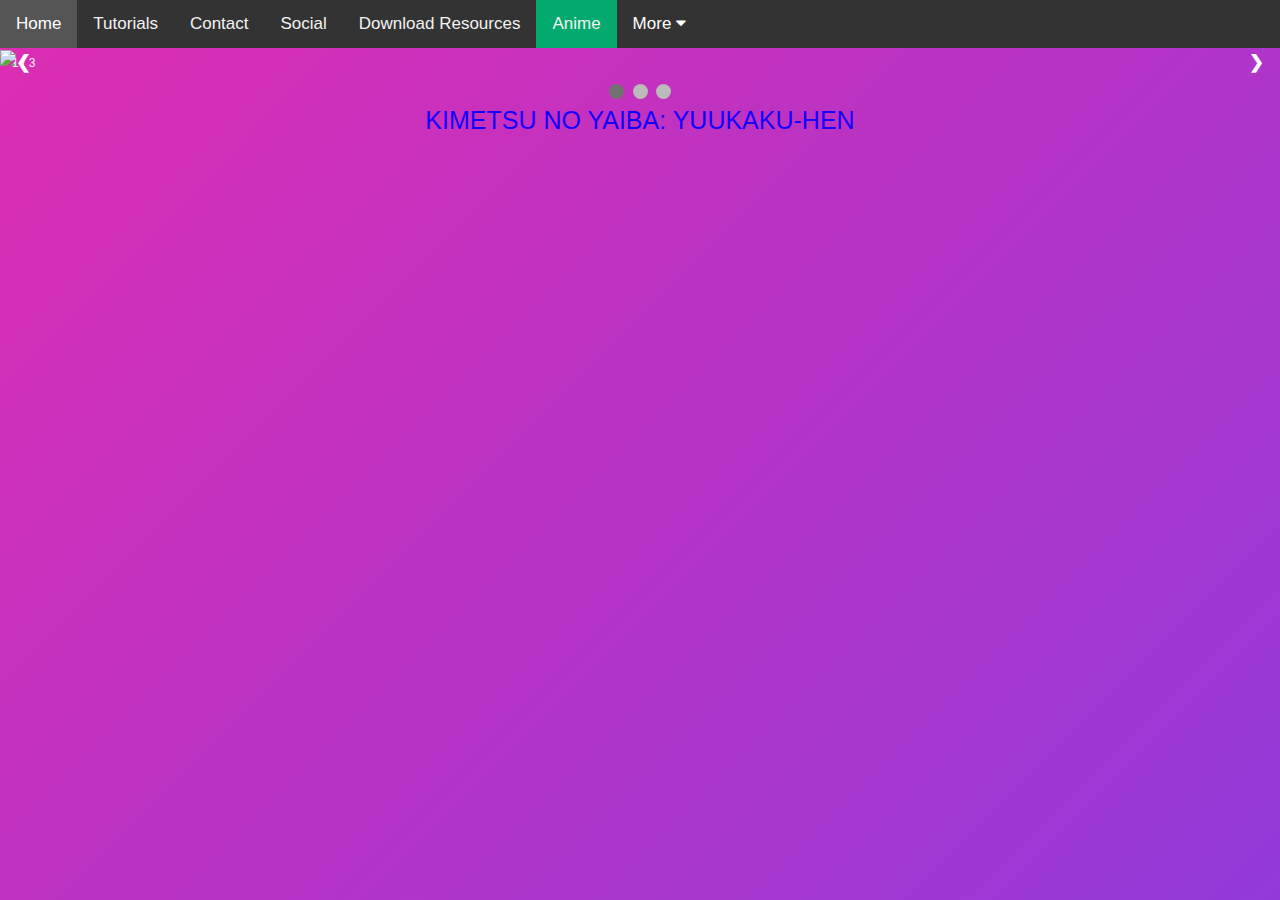
==== anime.html @ 96e9d6bc "Updated" ====
<!DOCTYPE html>
<html lang="en">
  <head>
    <meta charset="UTF-8" />
    <meta http-equiv="X-UA-Compatible" content="IE=edge" />
    <meta name="viewport" content="width=device-width, initial-scale=1.0" />
    <link rel="stylesheet" href="anime.css" />
    <link
      rel="icon"
      href="https://i.pinimg.com/564x/49/cd/94/49cd949d1eaa1414f7649eaeb50519b3.jpg"
    />
    <link
      rel="stylesheet"
      href="https://cdnjs.cloudflare.com/ajax/libs/font-awesome/4.7.0/css/font-awesome.min.css"
    />
    
    <title>Codewithak.com</title>
  </head>

  <body>
    <div class="topnav" id="myTopnav">
      <a href="index.html">Home</a>
      <a href="tutorials.html">Tutorials</a>
      <a href="contact.html">Contact</a>
      <a href="social.html">Social</a>
      <a href="download.html">Download Resources</a>
      <a href="anime.html" class="activee">Anime</a>
      <div class="dropdown">
        <button class="dropbtn">
          More
          <i class="fa fa-caret-down"></i>
        </button>
        <div class="dropdown-content">
          <a href="anime.html">Anime</a>
          <a href="calc.html">Calculator</a>
          <!-- <a href="#">Link 3</a> -->
        </div>
      </div>
      <a
        href="javascript:void(0);"
        style="font-size: 15px"
        class="icon"
        onclick="myFunction()"
        >&#9776;</a
      >
    </div>

    <div class="slideshow-container">
      <div class="mySlides fade">
        <a
          href="https://www1.gogoanime.pe/category/kimetsu-no-yaiba-yuukaku-hen"
        >
          <div class="numbertext">1 / 3</div>
          <img
            src="https://initiate.alphacoders.com/images/105/cropped-1920-640-1053279.png?537"
            style="width: 100%"
          />
          <div class="text glow">KIMETSU NO YAIBA: YUUKAKU-HEN</div>
        </a>
      </div>

      <div class="mySlides fade">
        <div class="numbertext">2 / 3</div>
        <img src="img_snow_wide.jpg" style="width: 100%" />
        <div class="text">Caption Two</div>
      </div>

      <div class="mySlides fade">
        <div class="numbertext">3 / 3</div>
        <img src="img_mountains_wide.jpg" style="width: 100%" />
        <div class="text">Caption Three</div>
      </div>

      <a class="prev" onclick="plusSlides(-1)">&#10094;</a>
      <a class="next" onclick="plusSlides(1)">&#10095;</a>
    </div>
    <br />

    <div style="text-align: center">
      <span class="dot" onclick="currentSlide(1)"></span>
      <span class="dot" onclick="currentSlide(2)"></span>
      <span class="dot" onclick="currentSlide(3)"></span>
    </div>
    <script>
      var slideIndex = 1;
      showSlides(slideIndex);

      function plusSlides(n) {
        showSlides((slideIndex += n));
      }

      function currentSlide(n) {
        showSlides((slideIndex = n));
      }

      function showSlides(n) {
        var i;
        var slides = document.getElementsByClassName("mySlides");
        var dots = document.getElementsByClassName("dot");
        if (n > slides.length) {
          slideIndex = 1;
        }
        if (n < 1) {
          slideIndex = slides.length;
        }
        for (i = 0; i < slides.length; i++) {
          slides[i].style.display = "none";
        }
        for (i = 0; i < dots.length; i++) {
          dots[i].className = dots[i].className.replace(" active", "");
        }
        slides[slideIndex - 1].style.display = "block";
        dots[slideIndex - 1].className += " active";
      }
    </script>
  </body>
</html>
---- anime.css ----
@import url("https://fonts.googleapis.com/css?family=Source+Code+Pro");
@import url("https://fonts.googleapis.com/css?family=Khula:700");
@import url("https://fonts.googleapis.com/css2?family=Comfortaa:wght@500&family=Dosis&display=swap");

body {
  margin: 0;
  font-family: Arial, Helvetica, sans-serif;
  background: linear-gradient(-45deg, #25be39, #16a5aa, #793ee6, #dd2db1);
  background-size: 400% 400%;
  animation: gradient 15s ease infinite;
  height: 100vh;
}
@keyframes gradient {
  0% {
    background-position: 0% 50%;
  }
  50% {
    background-position: 100% 50%;
  }
  100% {
    background-position: 0% 50%;
  }
}
.topnav {
  overflow: hidden;
  background-color: #333;
}

.topnav a {
  float: left;
  display: block;
  color: #f2f2f2;
  text-align: center;
  padding: 14px 16px;
  text-decoration: none;
  font-size: 17px;
}

.activee {
  background-color: #04aa6d;
  color: white;
}

.topnav .icon {
  display: none;
}

.dropdown {
  float: left;
  overflow: hidden;
}

.dropdown .dropbtn {
  font-size: 17px;
  border: none;
  outline: none;
  color: white;
  padding: 14px 16px;
  background-color: inherit;
  font-family: inherit;
  margin: 0;
}

.dropdown-content {
  display: none;
  position: absolute;
  background-color: #f9f9f9;
  min-width: 160px;
  box-shadow: 0px 8px 16px 0px rgba(0, 0, 0, 0.2);
  z-index: 1;
}

.dropdown-content a {
  float: none;
  color: black;
  padding: 12px 16px;
  text-decoration: none;
  display: block;
  text-align: left;
}

.topnav a:hover,
.dropdown:hover .dropbtn {
  background-color: #555;
  color: white;
}

.dropdown-content a:hover {
  background-color: #ddd;
  color: black;
}

.dropdown:hover .dropdown-content {
  display: block;
}

@media screen and (max-width: 600px) {
  .topnav a:not(:first-child),
  .dropdown .dropbtn {
    display: none;
  }

  .topnav a.icon {
    float: right;
    display: block;
  }
}
.sticky {
  position: fixed;
  top: 0;
  width: 100%;

  @media screen and (max-width: 600px) {
    .topnav.responsive {
      position: relative;
    }

    .topnav.responsive .icon {
      position: absolute;
      right: 0;
      top: 0;
    }

    .topnav.responsive a {
      float: none;
      display: block;
      text-align: left;
    }

    .topnav.responsive .dropdown {
      float: none;
    }

    .topnav.responsive .dropdown-content {
      position: relative;
    }

    .topnav.responsive .dropdown .dropbtn {
      display: block;
      width: 100%;
      text-align: left;
    }
  }

  @keyframes glow {
    from {
      text-shadow: 0 0 1px rgb(0, 195, 255), 0 0 2px rgb(0, 255, 170),
        0 0 3px #b800e6, 0 0 4px #178839, 0 0 5px #a1e405, 0 0 6px #e60073,
        0 0 7px #42a875;
    }
    to {
      text-shadow: 0 0 1px rgb(3, 32, 41), 0 0 2px rgb(5, 71, 49),
        0 0 3px #63057a, 0 0 4px #005f1d, 0 0 5px #435f00, 0 0 6px #5c002e,
        0 0 7px #005028;
    }
  }
}
.glow {
  color: #fff;
  text-align: center;
  -webkit-animation: glow 1s ease-in-out infinite alternate;
  -moz-animation: glow 1s ease-in-out infinite alternate;
  animation: glow 1s ease-in-out infinite alternate;
}
* {
  box-sizing: border-box;
}
body {
  font-family: Verdana, sans-serif;
  margin: 0;
}
.mySlides {
  display: none;
}
img {
  vertical-align: middle;
}

/* Slideshow container */
.slideshow-container {
  max-width: 100%;
  max-height: 54%;
  position: relative;
  margin: auto;
}

/* Next & previous buttons */
.prev,
.next {
  cursor: pointer;
  position: absolute;
  top: 50%;
  width: auto;
  padding: 16px;
  margin-top: -22px;
  color: white;
  font-weight: bold;
  font-size: 18px;
  transition: 0.6s ease;
  border-radius: 0 3px 3px 0;
  user-select: none;
}

/* Position the "next button" to the right */
.next {
  right: 0;
  border-radius: 3px 0 0 3px;
}

/* On hover, add a black background color with a little bit see-through */
.prev:hover,
.next:hover {
  background-color: rgba(0, 0, 0, 0.8);
}

/* Caption text */
.text {
  color: #1100ff;
  font-size: 25px;
  padding: 8px 12px;
  position: absolute;
  bottom: -77px;
  width: 100%;
  text-align: center;
}

/* Number text (1/3 etc) */
.numbertext {
  color: #f2f2f2;
  font-size: 12px;
  padding: 8px 12px;
  position: absolute;
  top: 0;
}

/* The dots/bullets/indicators */
.dot {
  cursor: pointer;
  height: 15px;
  width: 15px;
  margin: 0 2px;
  background-color: #bbb;
  border-radius: 50%;
  display: inline-block;
  transition: background-color 0.6s ease;
}

/* Fading animation */
.fade {
  -webkit-animation-name: fade;
  -webkit-animation-duration: 1.5s;
  animation-name: fade;
  animation-duration: 1.5s;
}

@-webkit-keyframes fade {
  from {
    opacity: 0.4;
  }
  to {
    opacity: 1;
  }
}

@keyframes fade {
  from {
    opacity: 0.4;
  }
  to {
    opacity: 1;
  }
}

/* On smaller screens, decrease text size */
@media only screen and (max-width: 300px) {
  .prev,
  .next,
  .text {
    font-size: 11px;
  }
}
.active, .dot:hover {
  background-color: #717171;
}
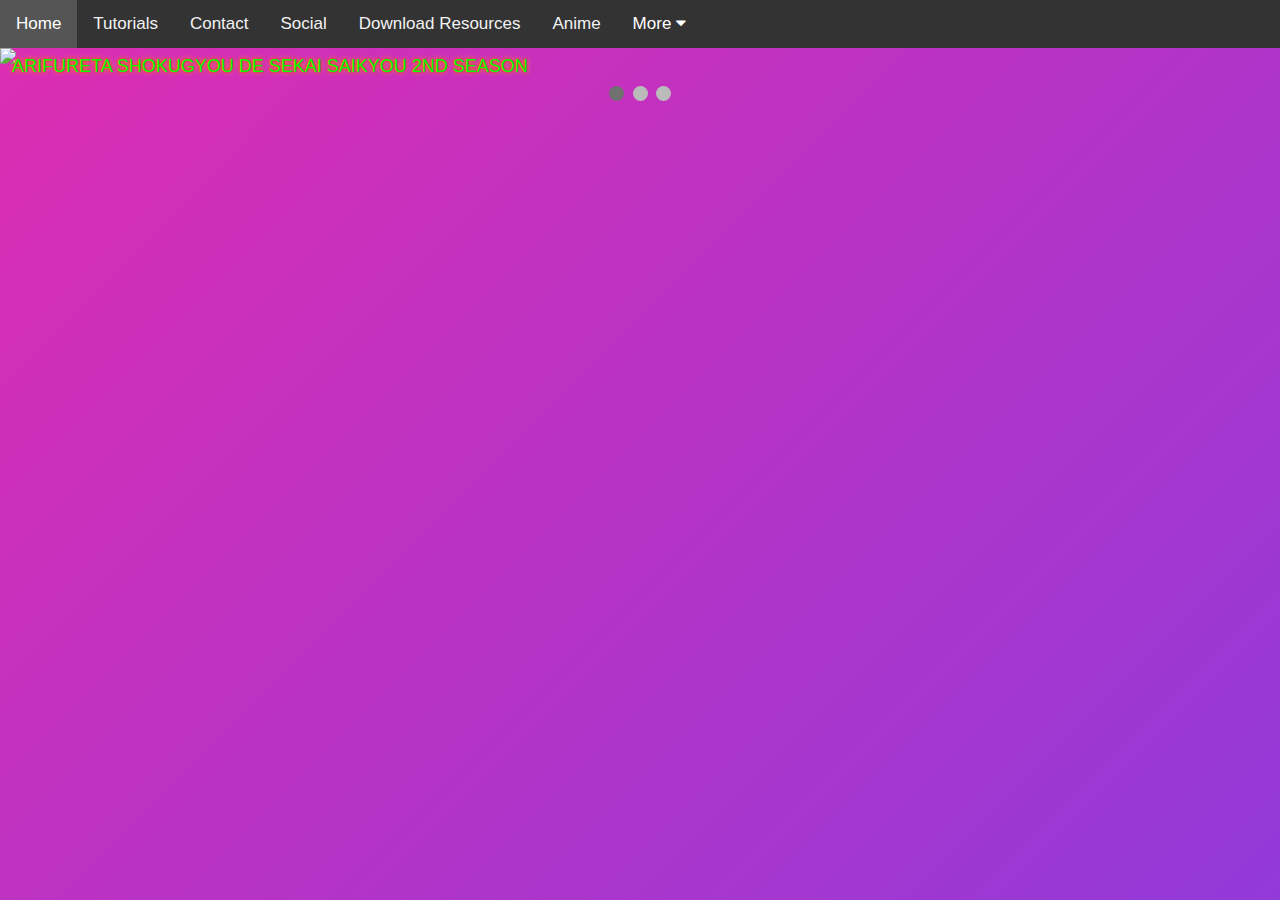
==== commit 309783fd: "Updated New Page Anime" ====
--- a/anime.html
+++ b/anime.html
@@ -13,7 +13,7 @@
       rel="stylesheet"
       href="https://cdnjs.cloudflare.com/ajax/libs/font-awesome/4.7.0/css/font-awesome.min.css"
     />
-    
+
     <title>Codewithak.com</title>
   </head>
 
@@ -44,73 +44,59 @@
         >&#9776;</a
       >
     </div>
-
     <div class="slideshow-container">
       <div class="mySlides fade">
-        <a
-          href="https://www1.gogoanime.pe/category/kimetsu-no-yaiba-yuukaku-hen"
-        >
-          <div class="numbertext">1 / 3</div>
-          <img
-            src="https://initiate.alphacoders.com/images/105/cropped-1920-640-1053279.png?537"
-            style="width: 100%"
-          />
-          <div class="text glow">KIMETSU NO YAIBA: YUUKAKU-HEN</div>
-        </a>
+        <div style="font-size: 18px; color: rgb(0, 255, 0); text-shadow: 0 0 3px #FF0000, 0 0 5px #ffd000;" class="numbertext glow">ARIFURETA SHOKUGYOU DE SEKAI SAIKYOU 2ND SEASON</div>
+        <img
+          src="https://initiate.alphacoders.com/images/985/cropped-1920-640-985503.jpg?2832"
+          style="width: 100%"
+        />
       </div>
 
       <div class="mySlides fade">
-        <div class="numbertext">2 / 3</div>
-        <img src="img_snow_wide.jpg" style="width: 100%" />
-        <div class="text">Caption Two</div>
+        <div style="font-size: 18px; color: rgb(0, 255, 76); text-shadow: 0 0 3px #FF0000, 0 0 5px #ffd000;" class="numbertext glow">KIMETSU NO YAIBA: YUUKAKU-HEN</div>
+        <img
+          src="https://initiate.alphacoders.com/images/105/cropped-1920-640-1053279.png?1874"
+          style="width: 100%"
+        />
       </div>
 
       <div class="mySlides fade">
-        <div class="numbertext">3 / 3</div>
-        <img src="img_mountains_wide.jpg" style="width: 100%" />
-        <div class="text">Caption Three</div>
+        <div style="font-size: 18px; color: rgb(0, 255, 0); text-shadow: 0 0 3px #FF0000, 0 0 5px #ffd000;" class="numbertext glow">SHINGEKI NO KYOJIN: THE FINAL SEASON PART 2</div>
+        <img
+          src="https://initiate.alphacoders.com/images/607/cropped-1920-640-607718.png?8025"
+          style="width: 100%"
+        />
       </div>
-
-      <a class="prev" onclick="plusSlides(-1)">&#10094;</a>
-      <a class="next" onclick="plusSlides(1)">&#10095;</a>
     </div>
     <br />
 
     <div style="text-align: center">
-      <span class="dot" onclick="currentSlide(1)"></span>
-      <span class="dot" onclick="currentSlide(2)"></span>
-      <span class="dot" onclick="currentSlide(3)"></span>
+      <span class="dot"></span>
+      <span class="dot"></span>
+      <span class="dot"></span>
     </div>
     <script>
-      var slideIndex = 1;
-      showSlides(slideIndex);
+      var slideIndex = 0;
+      showSlides();
 
-      function plusSlides(n) {
-        showSlides((slideIndex += n));
-      }
-
-      function currentSlide(n) {
-        showSlides((slideIndex = n));
-      }
-
-      function showSlides(n) {
+      function showSlides() {
         var i;
         var slides = document.getElementsByClassName("mySlides");
         var dots = document.getElementsByClassName("dot");
-        if (n > slides.length) {
-          slideIndex = 1;
-        }
-        if (n < 1) {
-          slideIndex = slides.length;
-        }
         for (i = 0; i < slides.length; i++) {
           slides[i].style.display = "none";
+        }
+        slideIndex++;
+        if (slideIndex > slides.length) {
+          slideIndex = 1;
         }
         for (i = 0; i < dots.length; i++) {
           dots[i].className = dots[i].className.replace(" active", "");
         }
         slides[slideIndex - 1].style.display = "block";
         dots[slideIndex - 1].className += " active";
+        setTimeout(showSlides, 5000); // Change image every 2 seconds
       }
     </script>
   </body>
--- a/anime.css
+++ b/anime.css
@@ -36,7 +36,7 @@
   font-size: 17px;
 }
 
-.activee {
+.active {
   background-color: #04aa6d;
   color: white;
 }
@@ -167,59 +167,25 @@
 }
 body {
   font-family: Verdana, sans-serif;
-  margin: 0;
 }
 .mySlides {
   display: none;
-}
-img {
-  vertical-align: middle;
 }
 
 /* Slideshow container */
 .slideshow-container {
   max-width: 100%;
-  max-height: 54%;
   position: relative;
   margin: auto;
 }
 
-/* Next & previous buttons */
-.prev,
-.next {
-  cursor: pointer;
-  position: absolute;
-  top: 50%;
-  width: auto;
-  padding: 16px;
-  margin-top: -22px;
-  color: white;
-  font-weight: bold;
-  font-size: 18px;
-  transition: 0.6s ease;
-  border-radius: 0 3px 3px 0;
-  user-select: none;
-}
-
-/* Position the "next button" to the right */
-.next {
-  right: 0;
-  border-radius: 3px 0 0 3px;
-}
-
-/* On hover, add a black background color with a little bit see-through */
-.prev:hover,
-.next:hover {
-  background-color: rgba(0, 0, 0, 0.8);
-}
-
 /* Caption text */
 .text {
-  color: #1100ff;
-  font-size: 25px;
+  color: #f2f2f2;
+  font-size: 15px;
   padding: 8px 12px;
   position: absolute;
-  bottom: -77px;
+  bottom: 8px;
   width: 100%;
   text-align: center;
 }
@@ -235,7 +201,6 @@
 
 /* The dots/bullets/indicators */
 .dot {
-  cursor: pointer;
   height: 15px;
   width: 15px;
   margin: 0 2px;
@@ -245,6 +210,10 @@
   transition: background-color 0.6s ease;
 }
 
+.active {
+  background-color: #717171;
+}
+
 /* Fading animation */
 .fade {
   -webkit-animation-name: fade;
@@ -273,12 +242,7 @@
 
 /* On smaller screens, decrease text size */
 @media only screen and (max-width: 300px) {
-  .prev,
-  .next,
   .text {
     font-size: 11px;
   }
 }
-.active, .dot:hover {
-  background-color: #717171;
-}
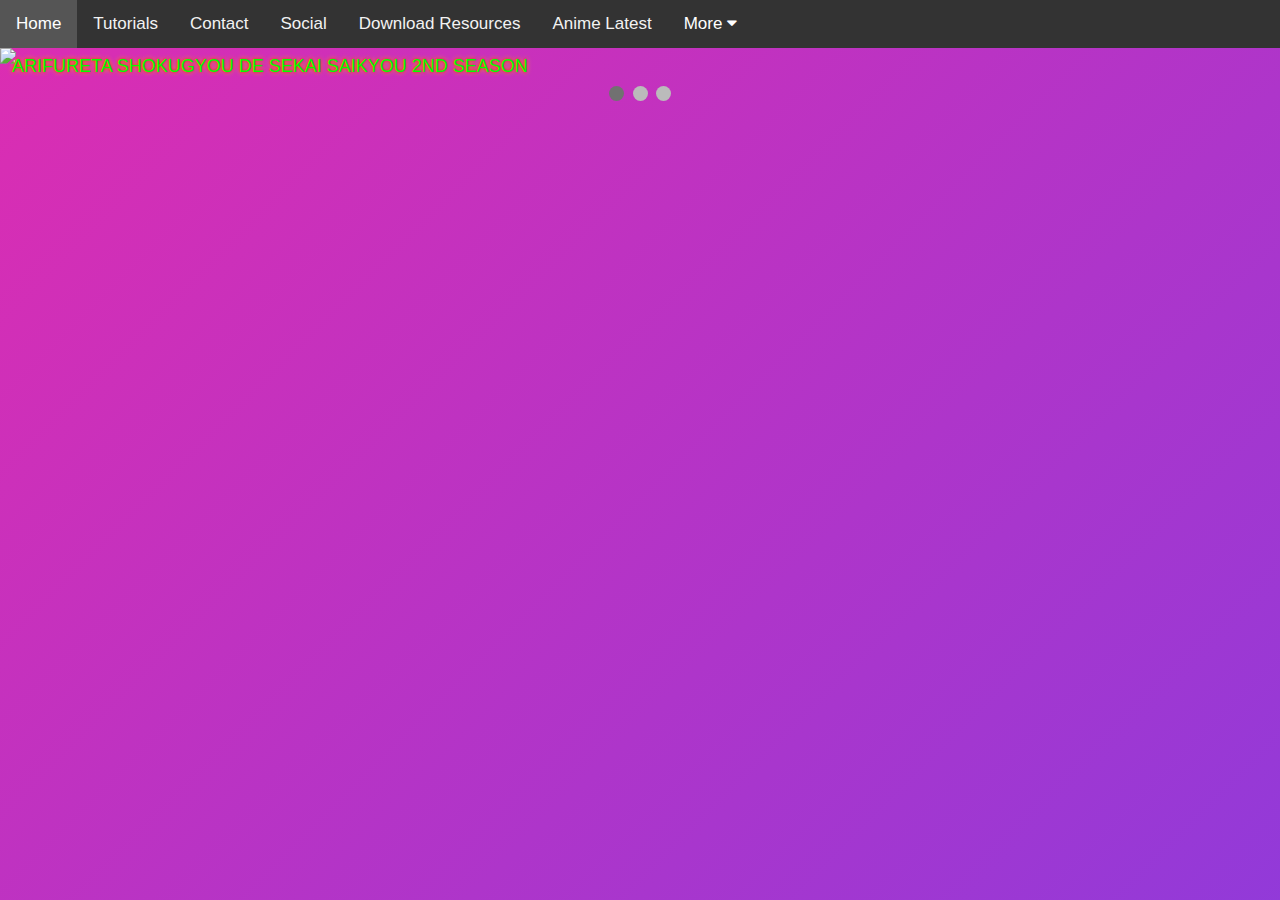
==== commit 07ff74f1: "Updated" ====
--- a/anime.html
+++ b/anime.html
@@ -24,7 +24,7 @@
       <a href="contact.html">Contact</a>
       <a href="social.html">Social</a>
       <a href="download.html">Download Resources</a>
-      <a href="anime.html" class="activee">Anime</a>
+      <a href="anime.html" class="activee">Anime Latest</a>
       <div class="dropdown">
         <button class="dropbtn">
           More
